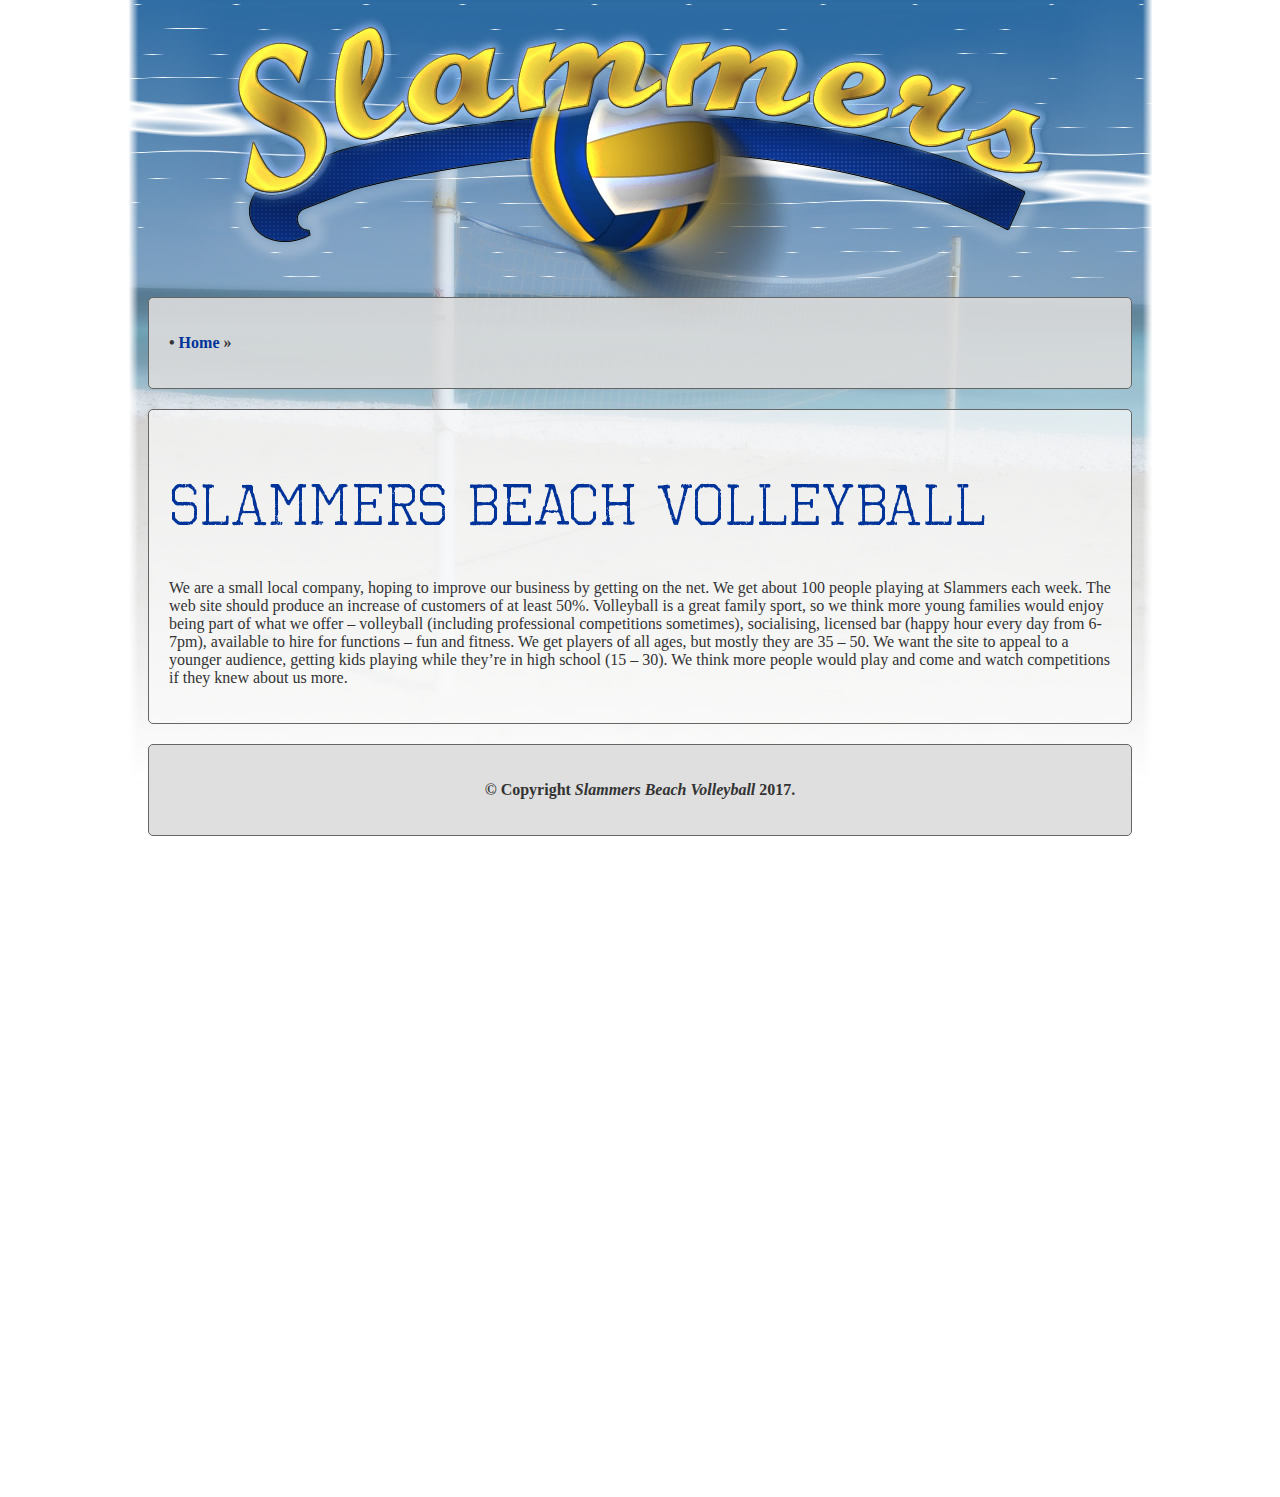
==== index.html @ 5411dd63 "Improved the template" ====
<html>

<head>
    <link href="css/main.css" rel="stylesheet" type="text/css">
    <title>Slammers Beach Volleyball</title>
</head>

<body>

<div class="main">
    <div><img src="img/banner.jpg" id="banner" width="1024" height="297" usemap="banner_map" alt="Slammers Beach Volleyball" /></div>
    <div class="content">
        <div class="box nav">
            <p>&bull; <a href="index.html" title="Slammers Beach Volleyball Home" >Home</a> &raquo;</p>
        </div>
        <div class="box">
            <h1>Slammers Beach Volleyball</h1>

            <p>We are a small local company, hoping to improve our business by getting on the net. We get about 100 people playing at Slammers each week. The web site should produce an increase of customers of at least 50%. Volleyball is a great family sport, so we think more young families would enjoy being part of what we offer – volleyball (including professional competitions sometimes), socialising, licensed bar (happy hour every day from 6-7pm), available to hire for functions – fun and fitness.
                We get players of all ages, but mostly they are 35 – 50. We want the site to appeal to a younger audience, getting kids playing while they’re in high school (15 – 30). We think more people would play and come and watch competitions if they knew about us more.
            </p>
        </div>
        <div class="box foot" align="center">
            <p>&copy; Copyright <i>Slammers Beach Volleyball</i> 2017.</p>
        </div>
    </div>
</div>

<map name="banner_map" id="banner_map">
    <area shape="poly" coords="111,199,108,181,117,142,109,119,100,83,113,51,142,37,176,31,187,44,210,35,239,22,259,24,270,56,290,58,331,47,367,43,427,38,514,34,558,36,623,43,669,49,714,57,769,73,803,69,844,87,885,103,916,113,928,164,911,191,882,238,654,185,591,235,507,269,413,248,370,204,235,208,204,224,192,253,145,256,112,227" href="index.html" alt="Welcome to Slammers Beach Volleyball" title="Welcome to Slammers Beach Volleyball" />
</map>

</body>
</html>
---- css/main.css ----
body
{
    padding: 0;
    margin: 0;
}

@font-face {
    font-family: SlammerHeading;
    src: url("octin vintage b rg.ttf");
}

img
{
    border:0;
}

.main
{
    alignment: center;
    width: 1024px;
    margin: 0 auto;
}

body, p, li, a
{
    font-family: Calibri, Tahoma, Verdana;
    color: #333333;
}

a, h1, h2, h3
{
    color: #003399;
}

a
{
    text-decoration: none;
}

a:hover
{
    color: #0066FF;
}

.content
{
    text-align: left;
    padding:0;
    margin:0;
    width: 1024px;
    height: 1200px;
    vertical-align: top;
    background-image: url("../img/background.jpg");
    background-repeat: no-repeat;
}

.box
{
    background-color: rgba(250,250,250,0.7);
    border: solid 1px #666666;
    border-radius: 5px;
    padding: 20px;
    margin: 20px;
    margin-top: 0;
}

.nav
{
    color: #111111;
}

.nav, .foot
{
    background-color: rgba(220,220,220,0.9);
    font-weight: bolder;
}

h1, h2, h3
{
    font-family: SlammerHeading;
    font-weight: normal;
}

h1
{
    font-size: 58px;
}

h2
{
    font-size: 38px;
}

h3
{
    font-size: 18px;
}
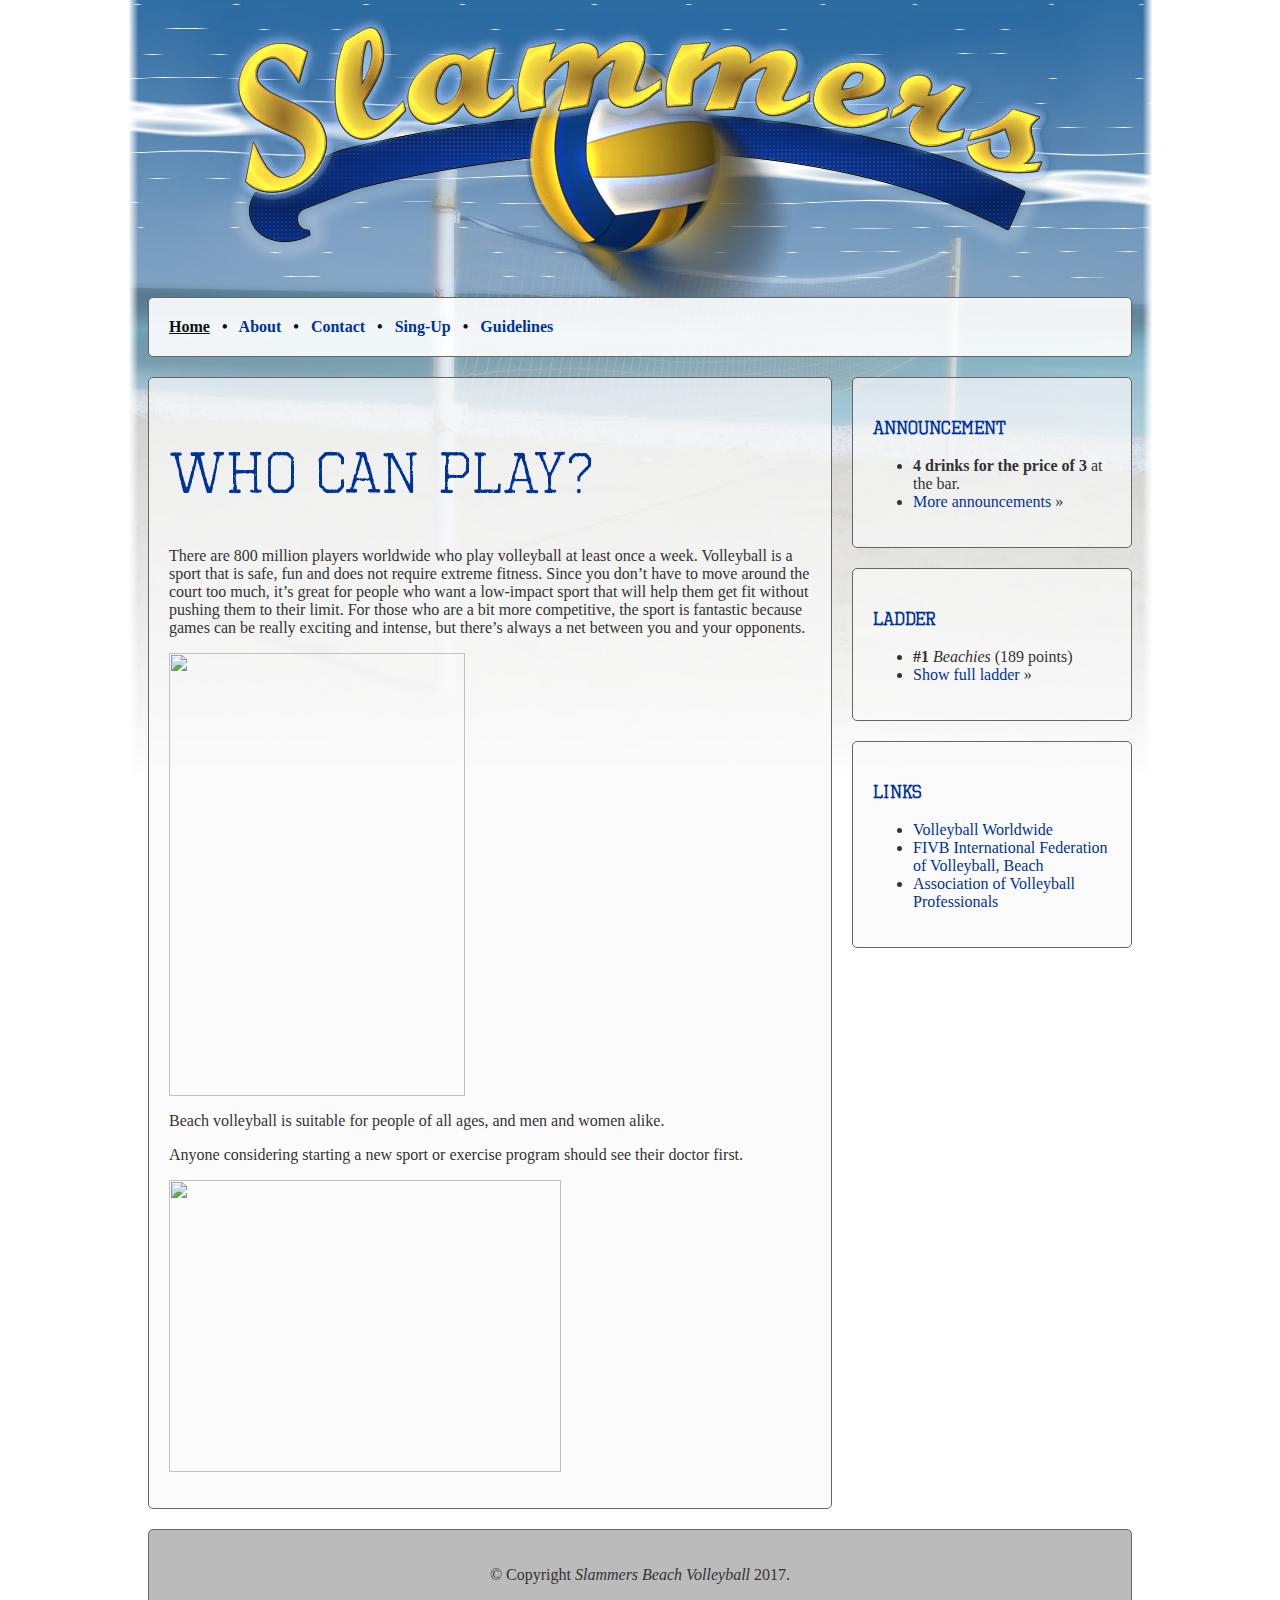
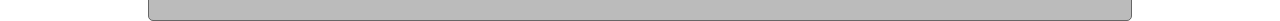
==== commit 41d91892: "Signup form completed" ====
--- a/index.html
+++ b/index.html
@@ -1,8 +1,8 @@
-<html>
-
+﻿<html lang="en">
 <head>
+    <meta charset="UTF-8">
     <link href="css/main.css" rel="stylesheet" type="text/css">
-    <title>Slammers Beach Volleyball</title>
+    <title>Slammers Beach Volleyball Home</title>
 </head>
 
 <body>
@@ -11,15 +11,53 @@
     <div><img src="img/banner.jpg" id="banner" width="1024" height="297" usemap="banner_map" alt="Slammers Beach Volleyball" /></div>
     <div class="content">
         <div class="box nav">
-            <p>&bull; <a href="index.html" title="Slammers Beach Volleyball Home" >Home</a> &raquo;</p>
+            <span>
+                <u>Home</u> &nbsp; &bull; &nbsp;
+                <a href="about.html">About</a> &nbsp; &bull; &nbsp;
+                <a href="contact.html">Contact</a> &nbsp; &bull; &nbsp;
+                <a href="signup.html">Sing-Up</a> &nbsp; &bull; &nbsp;
+                <a href="guidelines.html">Guidelines</a>
+            </span>
         </div>
-        <div class="box">
-            <h1>Slammers Beach Volleyball</h1>
+        <table width="100%" cellspacing="0" cellpadding="0" border="0">
+            <tr valign="top">
+                <td>
+                    <div class="box">
+                        <h1>Who can play?</h1>
+                        <p>There are 800 million players worldwide who play volleyball at least once a week. Volleyball is a sport that is safe, fun and does not require extreme fitness. Since you don’t have to move around the court too much, it’s great for people who want a low-impact sport that will help them get fit without pushing them to their limit. For those who are a bit more competitive, the sport is fantastic because games can be really exciting and intense, but there’s always a net between you and your opponents.</p>
+                        <p><a href="img/img_3.jpg" target="_blank"><img src="img/img_3_t.jpg" height="443" width="296" /></a></p>
+                        <p>Beach volleyball is suitable for people of all ages, and men and women alike.</p>
+                        <p>Anyone considering starting a new sport or exercise program should see their doctor first.</p>
+                        <p><a href="img/img_1.jpg" target="_blank"><img src="img/img_1_t.jpg" height="292" width="392" /></a></p>
+                    </div>
+                </td>
+                <td width="300">
+                    <div class="box side">
+                        <h3>Announcement</h3>
+                        <ul>
+                            <li><b>4 drinks for the price of 3</b> at the bar.</li>
+                            <li><a href="announcements.html">More announcements</a> &raquo;</li>
+                        </ul>
+                    </div>
+                    <div class="box side">
+                        <h3>Ladder</h3>
+                        <ul>
+                            <li><b>#1</b> <i>Beachies</i> (189 points)</li>
+                            <li><a href="ladder.html">Show full ladder</a> &raquo;</li>
+                        </ul>
+                    </div>
+                    <div class="box side">
+                        <h3>Links</h3>
+                        <ul>
+                            <li><a href="http://www.volleyball.org/">Volleyball Worldwide</a></li>
+                            <li><a href="http://www.fivb.org/EN/beachvolleyball/">FIVB International Federation of Volleyball, Beach</a></li>
+                            <li><a href="http://avp.com/">Association of Volleyball Professionals</a></li>
+                        </ul>
+                    </div>
+                </td>
+            </tr>
+        </table>
 
-            <p>We are a small local company, hoping to improve our business by getting on the net. We get about 100 people playing at Slammers each week. The web site should produce an increase of customers of at least 50%. Volleyball is a great family sport, so we think more young families would enjoy being part of what we offer – volleyball (including professional competitions sometimes), socialising, licensed bar (happy hour every day from 6-7pm), available to hire for functions – fun and fitness.
-                We get players of all ages, but mostly they are 35 – 50. We want the site to appeal to a younger audience, getting kids playing while they’re in high school (15 – 30). We think more people would play and come and watch competitions if they knew about us more.
-            </p>
-        </div>
         <div class="box foot" align="center">
             <p>&copy; Copyright <i>Slammers Beach Volleyball</i> 2017.</p>
         </div>
--- a/css/main.css
+++ b/css/main.css
@@ -22,10 +22,27 @@
     margin: 0 auto;
 }
 
-body, p, li, a
+body, p, li, a, input, button, textarea, legend
 {
     font-family: Calibri, Tahoma, Verdana;
     color: #333333;
+}
+
+fieldset
+{
+    border: solid 1px #003399;
+}
+
+legend
+{
+    font-weight: bold;
+    color: #003399;
+}
+
+form
+{
+    padding:0;
+    margin:0;
 }
 
 a, h1, h2, h3
@@ -41,6 +58,14 @@
 a:hover
 {
     color: #0066FF;
+    text-decoration: underline;
+}
+
+.ladder_table
+{
+    width: 100%;
+    border: solid 1px #AAAAAA;
+    border-collapse: collapse;
 }
 
 .content
@@ -65,21 +90,36 @@
     margin-top: 0;
 }
 
+.side
+{
+    margin-left: 0;
+}
+
 .nav
 {
     color: #111111;
 }
 
-.nav, .foot
+.nav
 {
-    background-color: rgba(220,220,220,0.9);
+    background-color: rgba(255,255,255,0.9);
     font-weight: bolder;
+}
+
+.foot
+{
+    background-color: rgba(120,120,120,0.5);
 }
 
 h1, h2, h3
 {
     font-family: SlammerHeading;
     font-weight: normal;
+}
+
+h2, h3
+{
+    font-weight: bold;
 }
 
 h1
